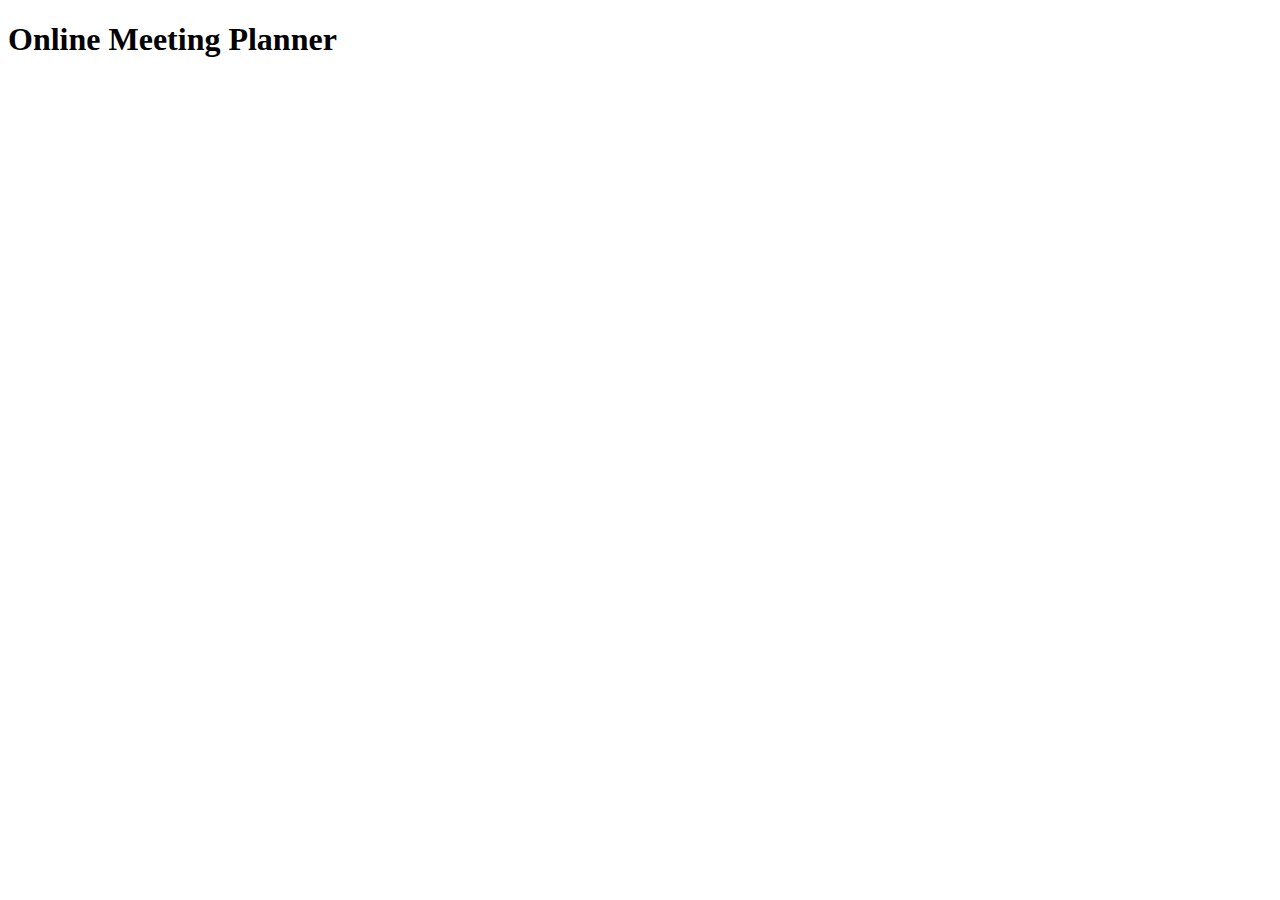
==== index.html @ 5108cdf9 "Add icons" ====
<!DOCTYPE html>
<html>

<head>
	<title>Online Meeting Planner</title>
	<link rel="apple-touch-icon" sizes="180x180" href="/icons/apple-touch-icon.png">
	<link rel="icon" type="image/png" sizes="32x32" href="/icons/favicon-32x32.png">
	<link rel="icon" type="image/png" sizes="16x16" href="/icons/favicon-16x16.png">
	<link rel="manifest" href="/icons/manifest.json">
	<link rel="mask-icon" href="/icons/safari-pinned-tab.svg" color="#5bbad5">
	<meta name="msapplication-config" content="/icons/browserconfig.xml">
	<meta name="theme-color" content="#ffffff">
</head>

<body>
	<h1>Online Meeting Planner</h1>
</body>

</html>
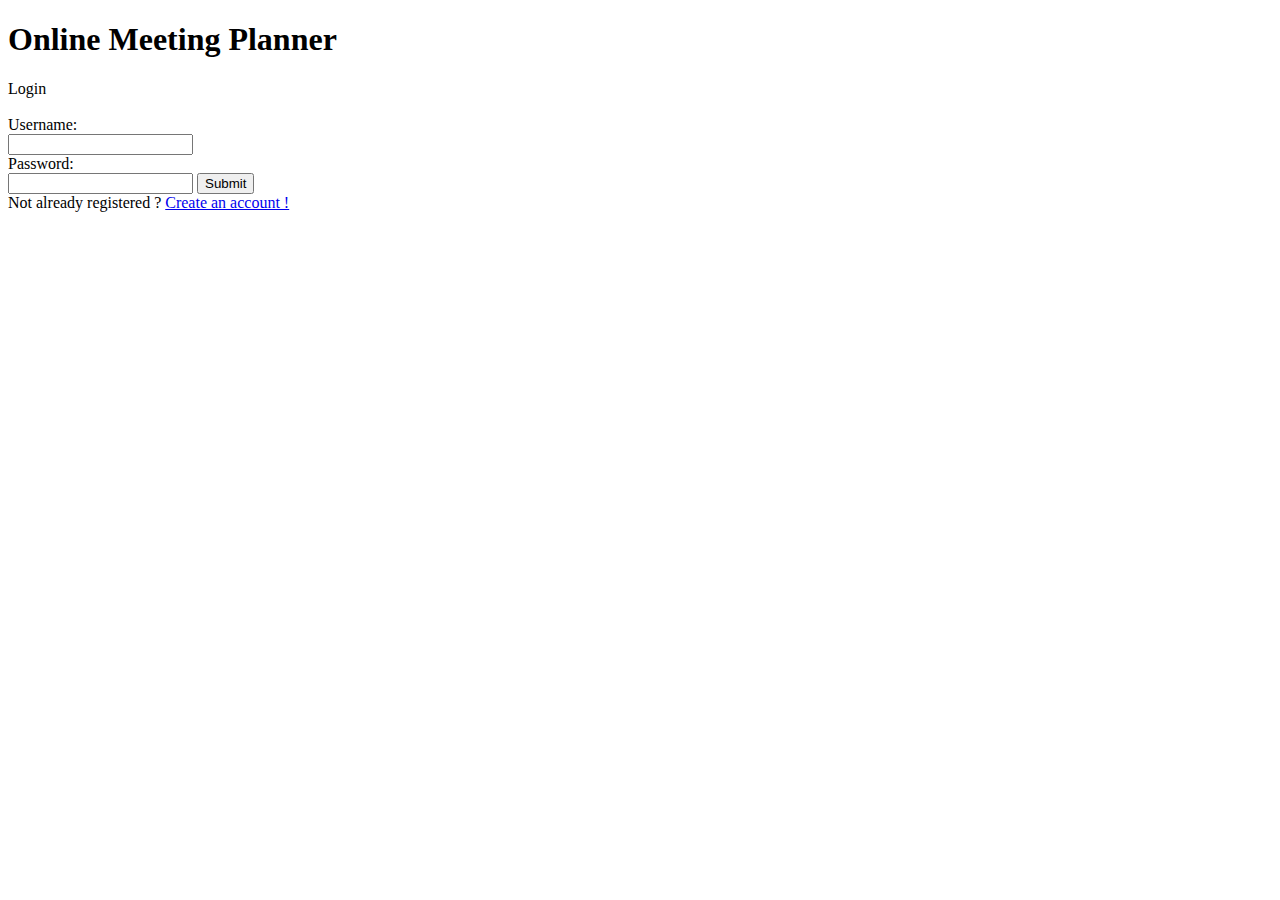
==== commit bd036340: "Update index.html" ====
--- a/index.html
+++ b/index.html
@@ -10,10 +10,37 @@
 	<link rel="mask-icon" href="/icons/safari-pinned-tab.svg" color="#5bbad5">
 	<meta name="msapplication-config" content="/icons/browserconfig.xml">
 	<meta name="theme-color" content="#ffffff">
+	<link rel="stylesheet" type="text/css" href="style.css">
+	<script src="jquery-3.2.1.min.js"></script>
 </head>
 
 <body>
 	<h1>Online Meeting Planner</h1>
+	
+	<body>
+
+	
+
+	<form action="login.php" method="post">
+
+		Login<br><br>
+		
+		Username: <br>
+		<input type="text" name="username"><br>
+		
+		Password: <br>
+		<input type="password" name="password" id="password"/>	
+		
+		<input type="submit" value="Submit">
+
+	</form>
+
+
+	Not already registered ?
+	<a href="createAccount.html">Create an account !</a>
+	
+
+</body>
 </body>
 
-</html>+</html>
--- a/style.css
+++ b/style.css
@@ -0,0 +1,32 @@
+.divTable{
+	display: table;
+}
+.divTableRow {
+	display: table-row;
+}
+
+.divTableHead {
+	background-color: #EEE;
+	display: table-header-group;
+	font-weight: bold;
+}
+.divTableFoot {
+	background-color: #EEE;
+	display: table-footer-group;
+	font-weight: bold;
+}
+.divTableBody {
+	display: table-row-group;
+}
+
+.divTableHeading {
+	border: 1px solid #999999;
+	display: table-cell;
+	width: 40px;
+}
+
+.divTableCell {
+	border: 1px solid #999999;
+	display: table-cell;
+}
+
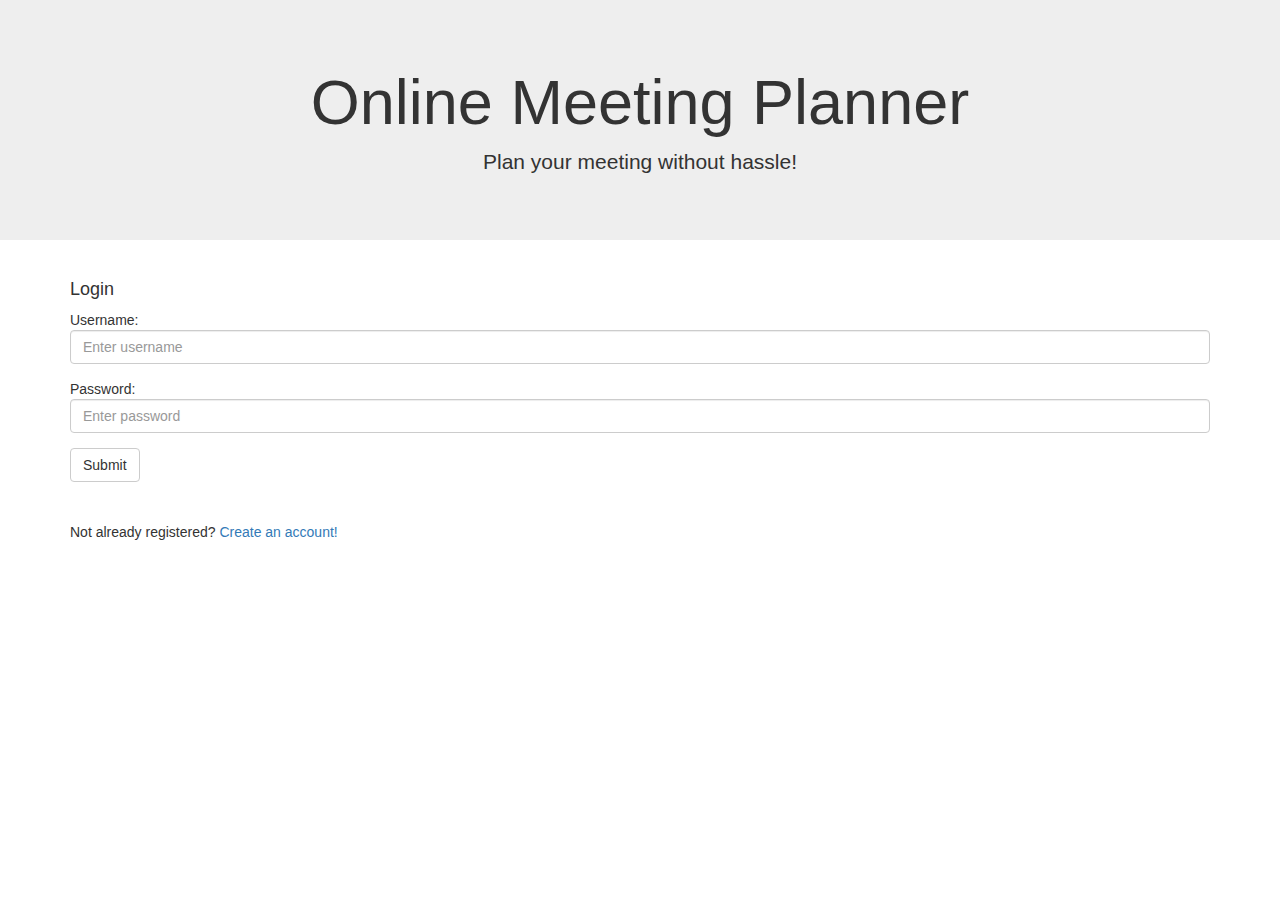
==== commit 043ec436: "Update front end for all html page" ====
--- a/index.html
+++ b/index.html
@@ -3,6 +3,7 @@
 
 <head>
 	<title>Online Meeting Planner</title>
+	<!-- favicon -->
 	<link rel="apple-touch-icon" sizes="180x180" href="/icons/apple-touch-icon.png">
 	<link rel="icon" type="image/png" sizes="32x32" href="/icons/favicon-32x32.png">
 	<link rel="icon" type="image/png" sizes="16x16" href="/icons/favicon-16x16.png">
@@ -10,37 +11,40 @@
 	<link rel="mask-icon" href="/icons/safari-pinned-tab.svg" color="#5bbad5">
 	<meta name="msapplication-config" content="/icons/browserconfig.xml">
 	<meta name="theme-color" content="#ffffff">
+	<!-- external stylesheet -->
 	<link rel="stylesheet" type="text/css" href="style.css">
+	<!-- jQuery -->
 	<script src="jquery-3.2.1.min.js"></script>
+	<!-- BootStrap -->
+	<meta charset="utf-8">
+	<meta name="viewport" content="width=device-width, initial-scale=1">
+	<link rel="stylesheet" href="https://maxcdn.bootstrapcdn.com/bootstrap/3.3.7/css/bootstrap.min.css">
+	<script src="https://ajax.googleapis.com/ajax/libs/jquery/3.2.1/jquery.min.js"></script>
+	<script src="https://maxcdn.bootstrapcdn.com/bootstrap/3.3.7/js/bootstrap.min.js"></script>
 </head>
 
 <body>
-	<h1>Online Meeting Planner</h1>
-	
-	<body>
-
-	
-
-	<form action="login.php" method="post">
-
-		Login<br><br>
-		
-		Username: <br>
-		<input type="text" name="username"><br>
-		
-		Password: <br>
-		<input type="password" name="password" id="password"/>	
-		
-		<input type="submit" value="Submit">
-
-	</form>
-
-
-	Not already registered ?
-	<a href="createAccount.html">Create an account !</a>
-	
-
-</body>
+	<div class="jumbotron text-center">
+		<h1>Online Meeting Planner</h1>
+		<p>Plan your meeting without hassle!</p>
+	</div>
+	<div class="container">
+		<h4>Login</h4>
+		<form action="login.php" method="post">
+			<div class="form-group">
+				Username:
+				<input type="text" class="form-control" placeholder="Enter username" name="username">
+			</div>
+			<div class="form-group">
+				Password: <br>
+				<input type="password" class="form-control" placeholder="Enter password" name="password" id="password"/>
+			</div>
+			<button type="submit" class="btn btn-default" value="Submit">Submit</button>
+		</form>
+		<br><br>
+		Not already registered?
+		<a href="createAccount.html">Create an account!</a>
+	</div>
 </body>
 
-</html>
+</html>